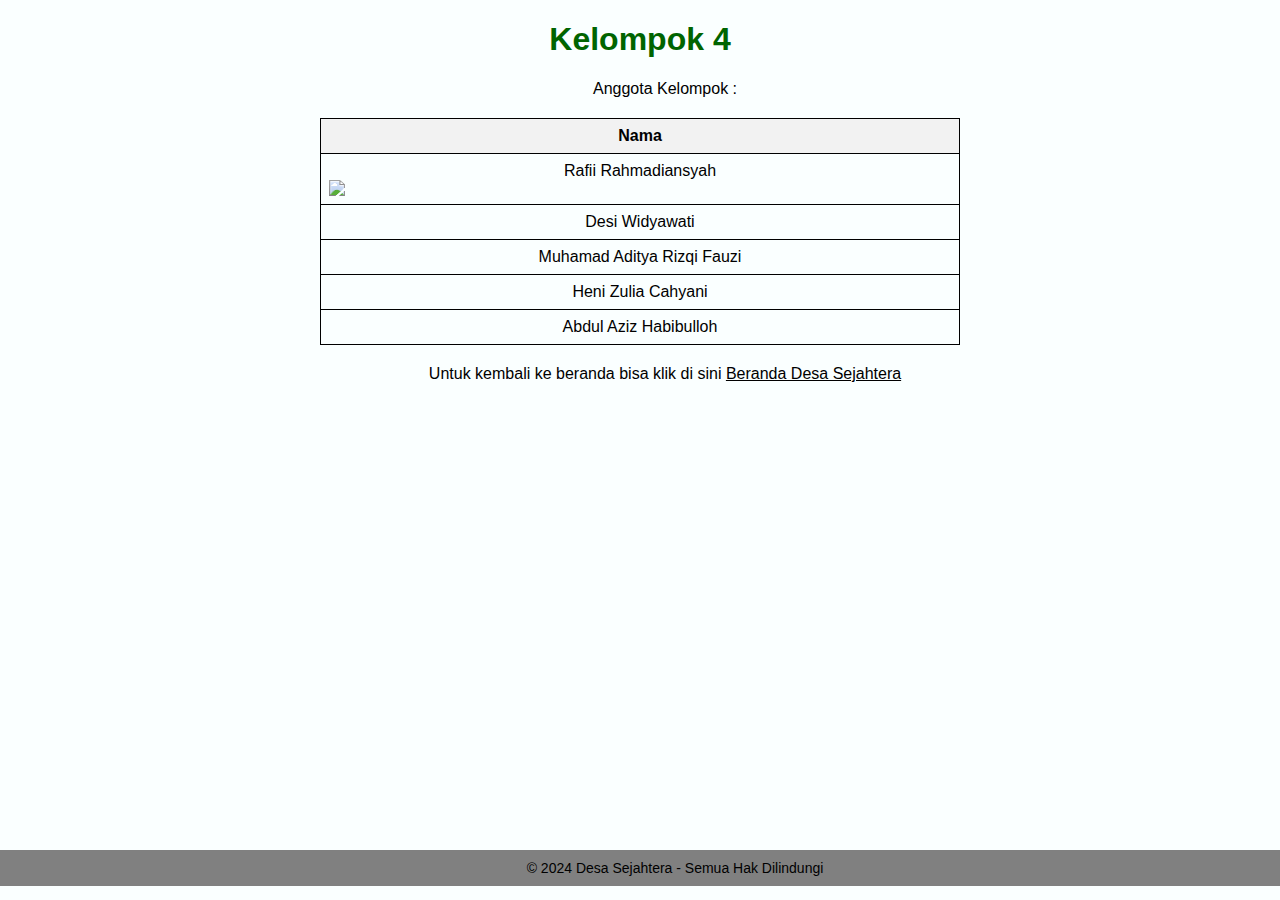
==== informasikelompok.html @ 8d7cf3e1 "updated css" ====
<!DOCTYPE html>
<html lang = "id">
<head>
    <meta charset="UTF-8" />
    <title>Biodata Kelompok</title>
    <meta charset="UTF-8">
    <meta name="viewport" content="width=device-width, initial-scale=1.0">
    <link rel="stylesheet" href="style.css">
    <style>
        h1 {
            color : darkgreen;
        }
        p {
            text-align: center;
            color : rgb(0, 0, 0)
        }
        footer {
            position: fixed;
        }
        body {
            text-align: center;
            background-color : rgb(250, 255, 255)
        }
        div {
            color: rgb(0, 0, 0)
        }
        table {
            border-collapse : collapse;
            width : 50%;
            margin : 20px auto; 
        }
        th, td {
            border : 1px solid black; 
            padding : 8px;
            text-align : center;
        }
        th {
            background-color : #f2f2f2;
        }
        .container {
            text-align: center;
        }
    </style>
</head>
<body>
    <div class="container">
        <table>
            <h1 center>Kelompok 4</h1>
            <p>Anggota Kelompok :</p>
            <tr>
                <th>Nama</th>
            </tr>
            <tr>
                <td>Rafii Rahmadiansyah<img src= "23104410052.jpg"></td>
            </tr>
            <tr>
                <td>Desi Widyawati</td>
            </tr>
            <tr>
                <td>Muhamad Aditya Rizqi Fauzi</td>
            </tr>
            <tr>
                <td>Heni Zulia Cahyani</td>
            </tr>
            <tr>
                <td>Abdul Aziz Habibulloh</td>
            </tr>
        </table>
    </div>
<p class="home-link">
    Untuk kembali ke beranda bisa klik di sini <a href = index.html style="color: rgb(0, 0, 0);">Beranda Desa Sejahtera
</p>
     <footer>
        <p class="footer">© 2024 Desa Sejahtera - Semua Hak Dilindungi</p>
    </footer>
</body>
</html>
---- style.css ----
body {
    font-family: Arial, sans-serif;
    background-color: #f4f4f4;
    color: #333;
}

h1 {
    color: #b8b8b8;
    text-align: center;
}

.footer {
    background-color: #808080;
    color: black;
    padding: 10px;
    text-align: center;
    font-size: 14px;
    font-family: Arial, sans-serif;
    position: fixed;
    bottom: 0;
    width: 100%;
    
  }
/* Atur html dan body agar tidak ada margin default */
html, body {
    margin: 0;
    padding: 0;
    box-sizing: border-box;
}

/* Navbar agar memenuhi lebar layar */
.navbar {
    padding: 10px;
    background-color: darkgreen; /* Set background color to gray */
    color: white;
    width: 100vw;
    box-sizing: border-box;
    margin-bottom: 20px;
    display: flex;            /* Menggunakan flex untuk mengatur link */
    justify-content: center;   /* Mengatur link ke tengah */
}

.navbar a {
    text-decoration: none;
    color: black;              /* Mengubah warna link menjadi putih */
    padding: 10px 15px;        /* Memberikan padding agar ada ruang di sekeliling link */
    display: inline-block;     /* Mengubah link menjadi inline-block */
}

/* Style untuk div di atas gambar */


figure {
    display: block;
    text-align: center;
    margin: 0 auto;
    width: 60%;
}

figcaption {
    font-style: italic;
    font-size: 14px;
    color: #555;
    margin-top: 5px;
}

img {
    display: block;
    margin: 0 auto;
}

.back-link {
    position: absolute; /* Memungkinkan untuk menempatkan di kiri atas */
    top: 20px; /* Jarak dari atas */
    left: 20px; /* Jarak dari kiri */
    color: blue; /* Warna link */
    text-decoration: none; /* Menghilangkan garis bawah */
    font-size: 18px; /* Ukuran font link */
}
.back-link:hover {
    text-decoration: underline; /* Garis bawah saat hover */
}

p {
    text-indent : 50px;
}
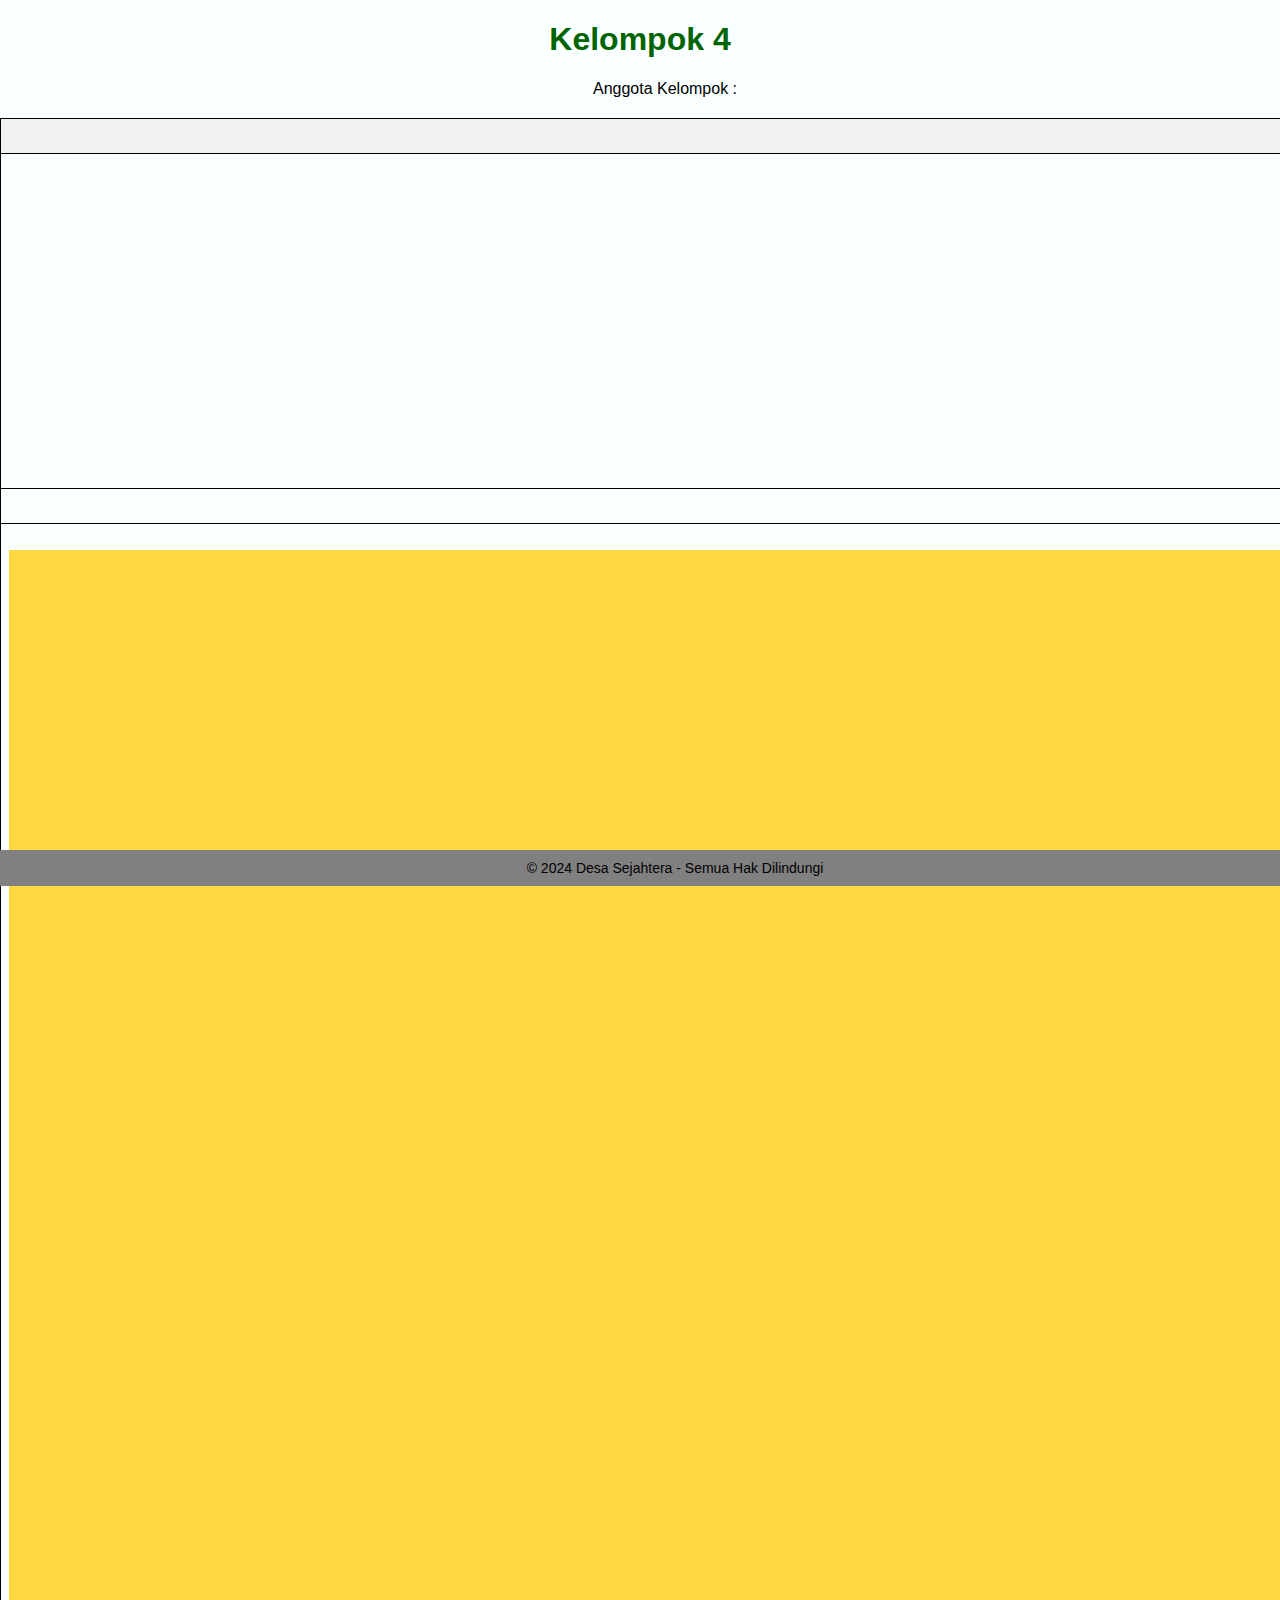
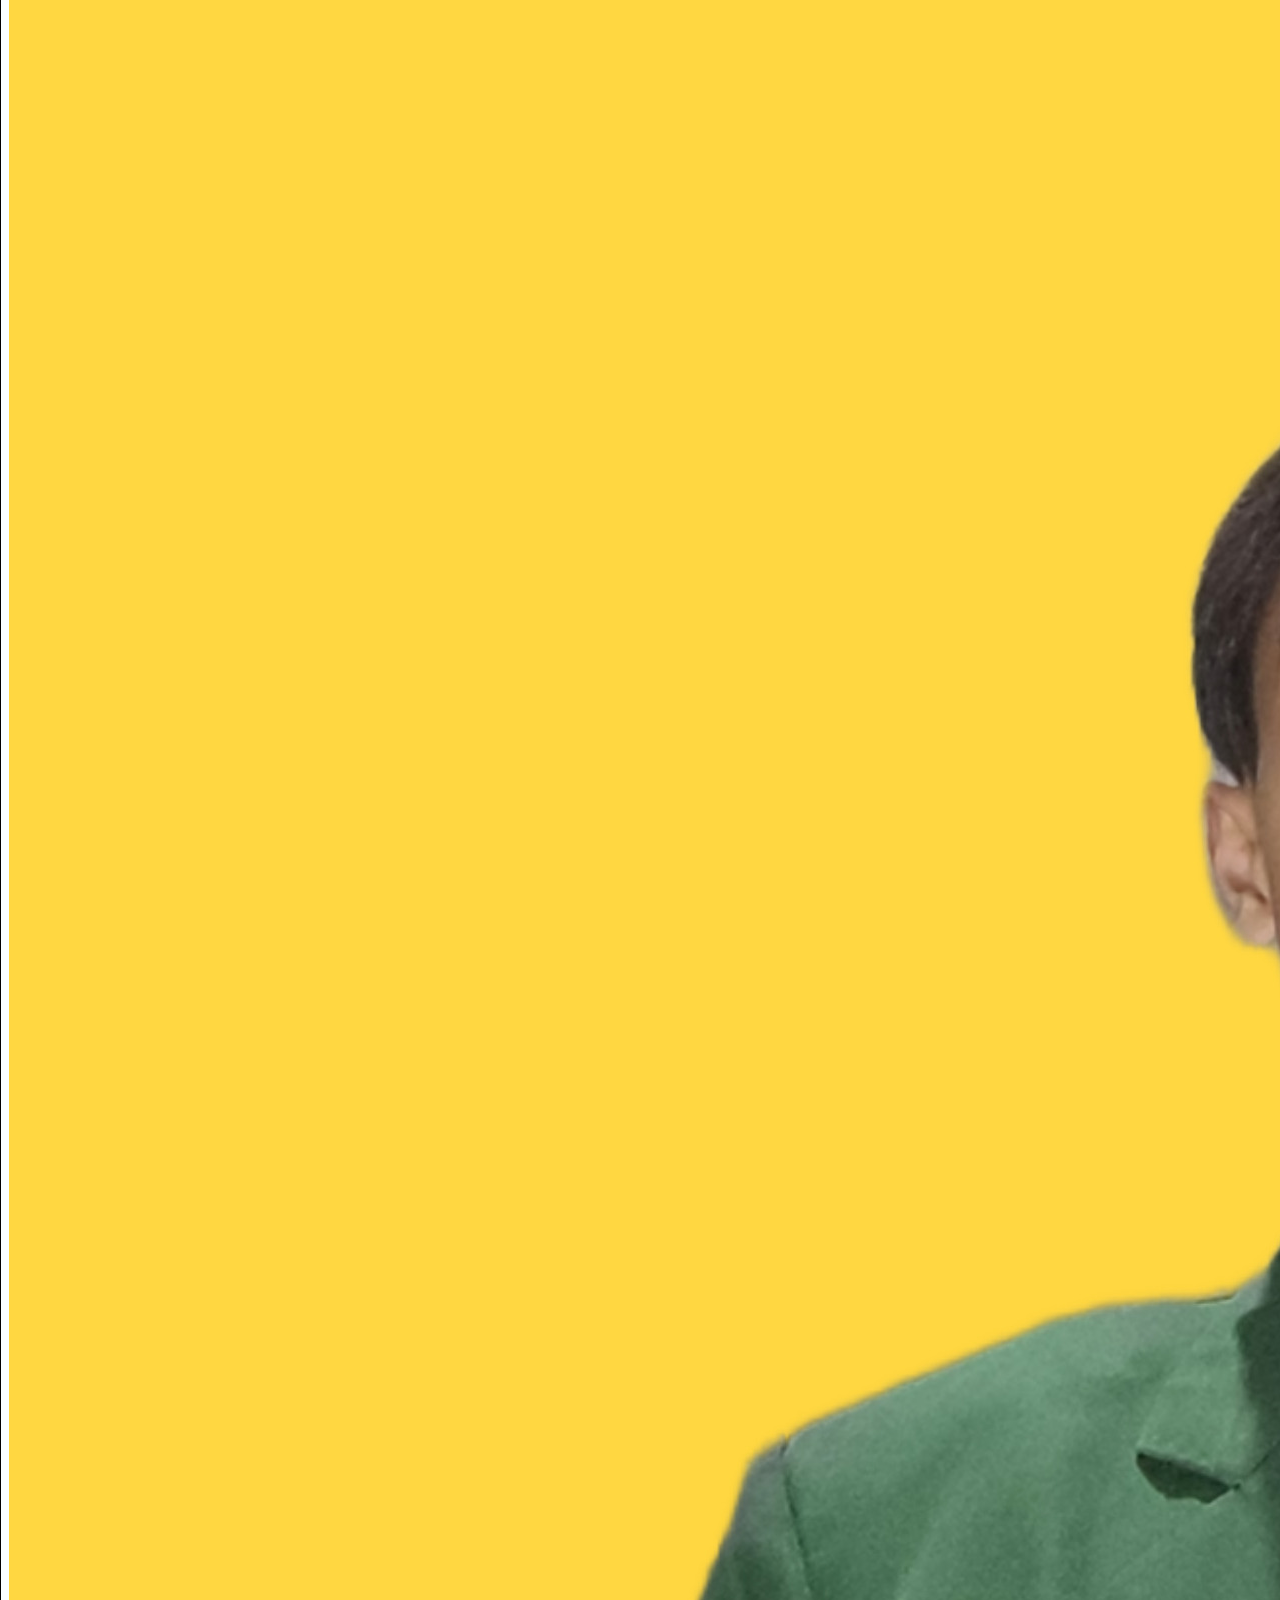
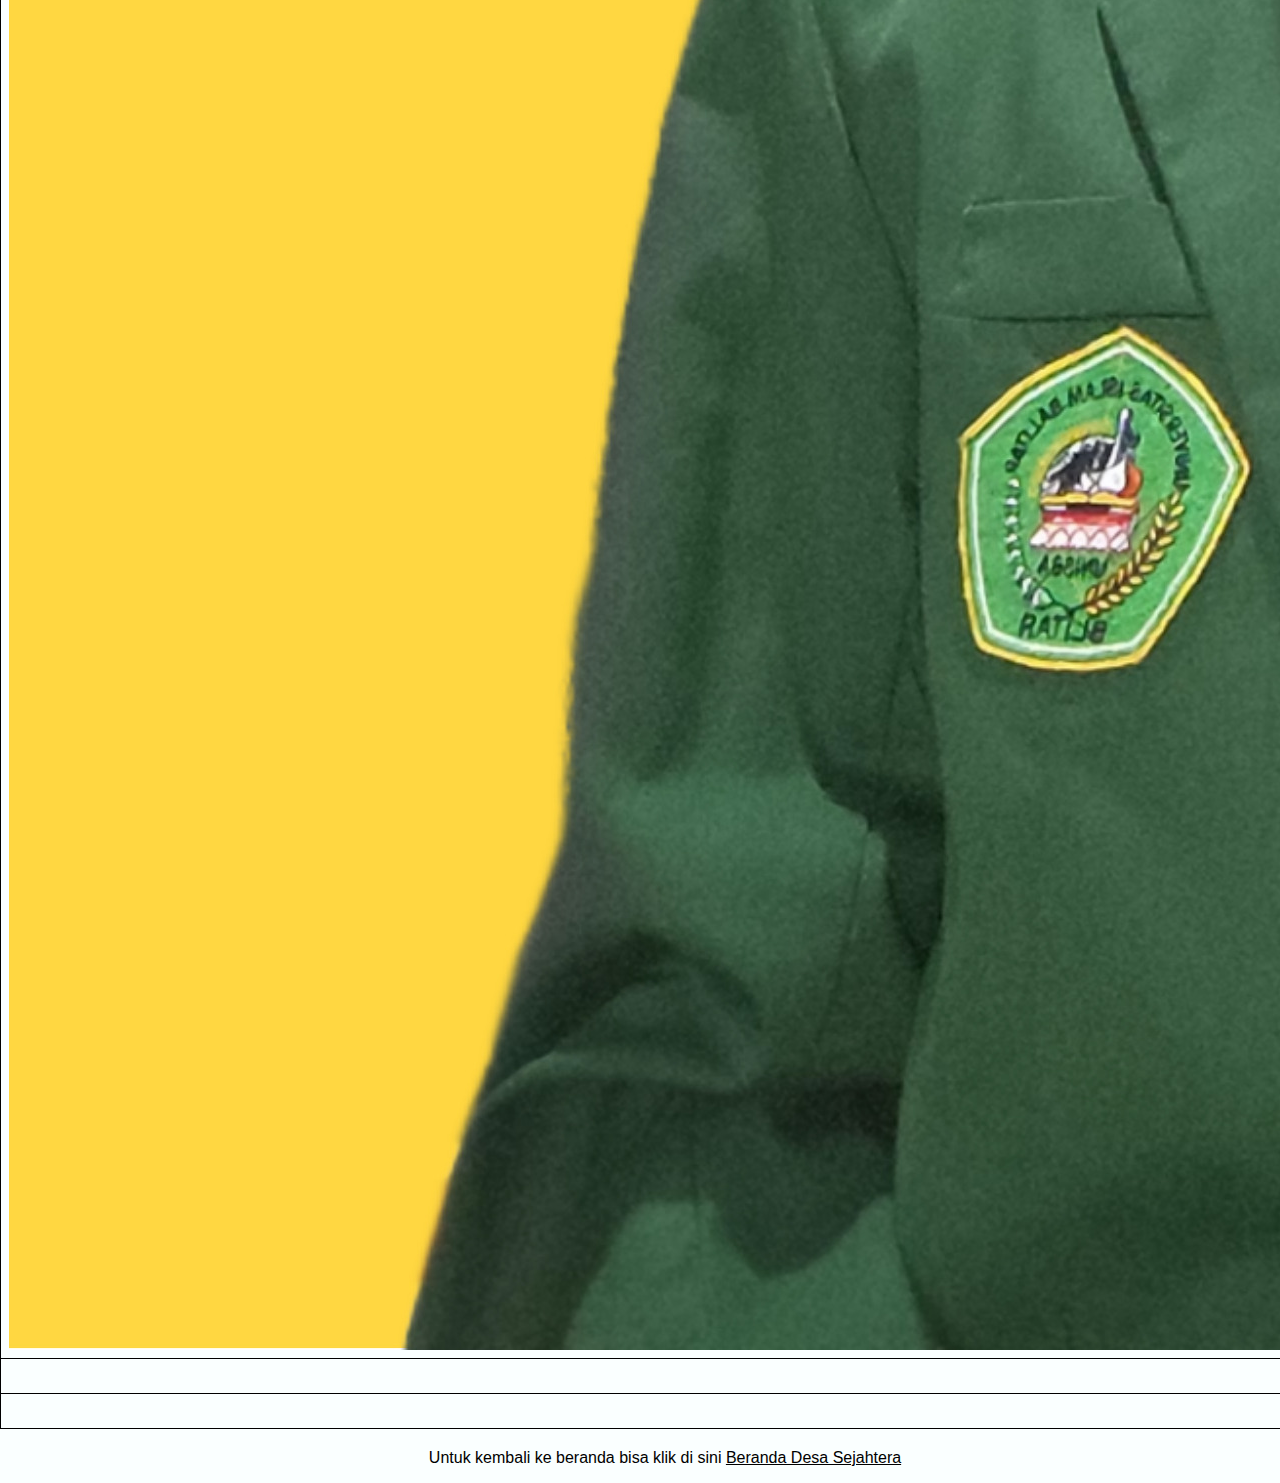
==== commit 3db4483f: "biodata fix" ====
--- a/informasikelompok.html
+++ b/informasikelompok.html
@@ -57,7 +57,7 @@
                 <td>Desi Widyawati</td>
             </tr>
             <tr>
-                <td>Muhamad Aditya Rizqi Fauzi</td>
+                <td>Muhamad Aditya Rizqi Fauzi<img src= "23104410079.jpg"></td>
             </tr>
             <tr>
                 <td>Heni Zulia Cahyani</td>
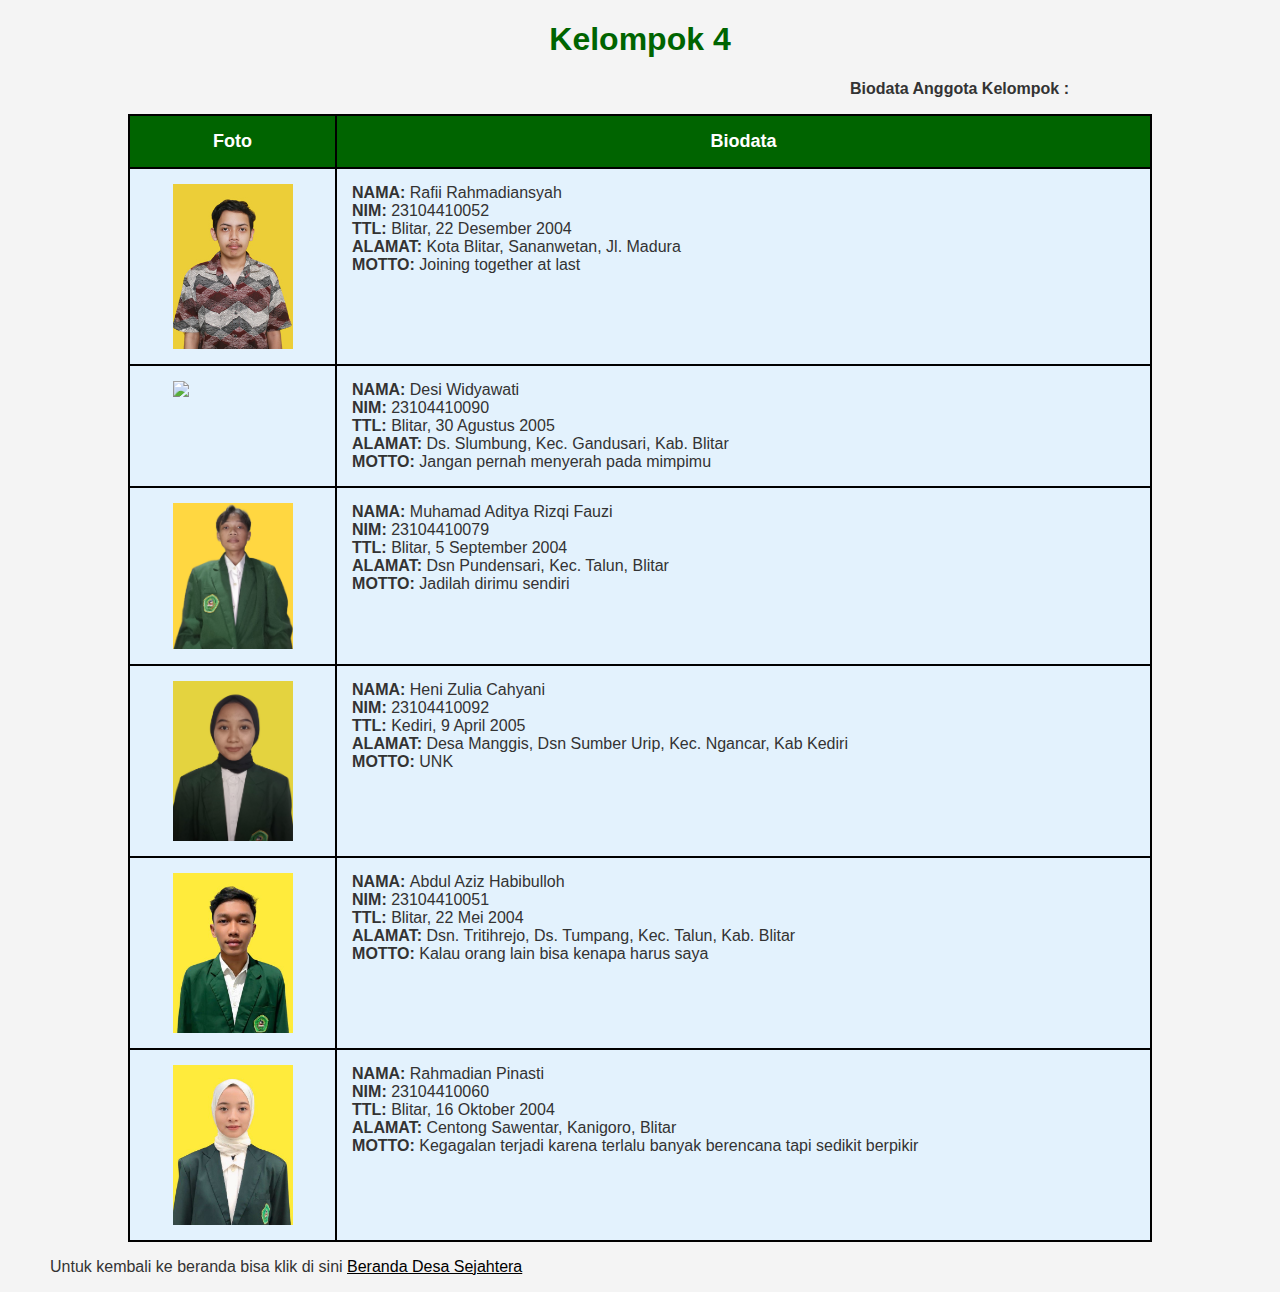
==== commit c85412bf: "biodata update" ====
--- a/informasikelompok.html
+++ b/informasikelompok.html
@@ -7,38 +7,52 @@
     <meta name="viewport" content="width=device-width, initial-scale=1.0">
     <link rel="stylesheet" href="style.css">
     <style>
+        body {
+            font-family: Arial, sans-serif;
+            background-color: #f4f4f4;
+        }
         h1 {
             color : darkgreen;
         }
-        p {
+        h2 {
             text-align: center;
-            color : rgb(0, 0, 0)
-        }
-        footer {
-            position: fixed;
-        }
-        body {
-            text-align: center;
-            background-color : rgb(250, 255, 255)
-        }
-        div {
-            color: rgb(0, 0, 0)
+            color: darkgreen;
         }
         table {
-            border-collapse : collapse;
-            width : 50%;
-            margin : 20px auto; 
+            width: 80%;
+            margin: 0 auto;
+            border-collapse: collapse;
+            background-color: #e3f2fd;
+        }
+        th {
+            background-color: darkgreen;
+            color: white;
+            padding: 10px;
+            text-align: center;
+            font-size: 18px;
+        }
+        td {
+            padding: 15px;
+            vertical-align: top;
+            border-top: 1px solid #ddd;
         }
         th, td {
-            border : 1px solid black; 
-            padding : 8px;
-            text-align : center;
+            border: 2px solid black;
+            padding: 15px;
         }
-        th {
-            background-color : #f2f2f2;
+        .photo {
+            text-align: center;
         }
-        .container {
-            text-align: center;
+        .photo img {
+            width: 120px;
+            height: auto;
+            border-radius: 5px;
+        }
+        .biodata {
+            font-size: 16px;
+        }
+        .biodata b {
+            font-weight: bold;
         }
     </style>
 </head>
@@ -46,32 +60,75 @@
     <div class="container">
         <table>
             <h1 center>Kelompok 4</h1>
-            <p>Anggota Kelompok :</p>
+            <p style="text-indent: 850px"><strong>Biodata Anggota Kelompok :</strong></p>
             <tr>
-                <th>Nama</th>
+                <th>Foto</th>
+                <th>Biodata</th>
             </tr>
             <tr>
-                <td>Rafii Rahmadiansyah<img src= "23104410052.jpg"></td>
+                <td><img src= "RAFII.jpg" width="120"></td>
+                <td>
+                    <strong>NAMA: </strong>Rafii Rahmadiansyah<br>
+                    <strong>NIM: </strong>23104410052<br>
+                    <strong>TTL: </strong>Blitar, 22 Desember 2004<br>
+                    <strong>ALAMAT: </strong>Kota Blitar, Sananwetan, Jl. Madura<br>
+                    <strong>MOTTO: </strong> Joining together at last
+                </td>
             </tr>
             <tr>
-                <td>Desi Widyawati</td>
+                <td><img src="DESI.JPG" width="120"></td>
+                <td>
+                    <strong>NAMA: </strong>Desi Widyawati<br>
+                    <strong>NIM: </strong>23104410090<br>
+                    <strong>TTL: </strong>Blitar, 30 Agustus 2005<br>
+                    <strong>ALAMAT: </strong>Ds. Slumbung, Kec. Gandusari, Kab. Blitar<br>
+                    <strong>MOTTO: </strong>Jangan pernah menyerah pada mimpimu<br>
+                </td>
             </tr>
             <tr>
-                <td>Muhamad Aditya Rizqi Fauzi<img src= "23104410079.jpg"></td>
+                <td><img src= "ADIT.jpg" width="120"></td>
+                <td>
+                    <strong>NAMA: </strong>Muhamad Aditya Rizqi Fauzi<br>
+                    <strong>NIM: </strong>23104410079<br>
+                    <strong>TTL: </strong>Blitar, 5 September 2004<br>
+                    <strong>ALAMAT: </strong> Dsn Pundensari, Kec. Talun, Blitar<br>
+                    <strong>MOTTO: </strong>Jadilah dirimu sendiri<br>
+                </td>
             </tr>
             <tr>
-                <td>Heni Zulia Cahyani</td>
+                <td><img src="HENI.jpg" width="120"></td>
+                <td>
+                    <strong>NAMA: </strong>Heni Zulia Cahyani<br>
+                    <strong>NIM: </strong>23104410092<br>
+                    <strong>TTL: </strong> Kediri, 9 April 2005<br>
+                    <strong>ALAMAT: </strong> Desa Manggis, Dsn Sumber Urip, Kec. Ngancar, Kab Kediri<br>
+                    <strong>MOTTO: </strong> UNK
+                </td>
             </tr>
             <tr>
-                <td>Abdul Aziz Habibulloh</td>
+                <td><img src="AZIZ.jpg" width="120"></td>
+                <td>
+                    <strong>NAMA: </strong>Abdul Aziz Habibulloh<br>
+                    <strong>NIM: </strong>23104410051<br>
+                    <strong>TTL: </strong>Blitar, 22 Mei 2004<br>
+                    <strong>ALAMAT: </strong>Dsn. Tritihrejo, Ds. Tumpang, Kec. Talun, Kab. Blitar<br>
+                    <strong>MOTTO: </strong>Kalau orang lain bisa kenapa harus saya<br>
+                </td>
             </tr>
+            <tr>
+                <td><img src="INEZ.jpg" width="120"></td>
+                <td>
+                    <strong>NAMA: </strong>Rahmadian Pinasti<br>
+                    <strong>NIM: </strong>23104410060<br>
+                    <strong>TTL: </strong>Blitar, 16 Oktober 2004<br>
+                    <strong>ALAMAT: </strong>Centong Sawentar, Kanigoro, Blitar<br>
+                    <strong>MOTTO: </strong>Kegagalan terjadi karena terlalu banyak berencana tapi sedikit berpikir<br>
+                </td>
+            </tr>            
         </table>
     </div>
 <p class="home-link">
     Untuk kembali ke beranda bisa klik di sini <a href = index.html style="color: rgb(0, 0, 0);">Beranda Desa Sejahtera
 </p>
-     <footer>
-        <p class="footer">© 2024 Desa Sejahtera - Semua Hak Dilindungi</p>
-    </footer>
 </body>
 </html>--- a/style.css
+++ b/style.css
@@ -31,7 +31,7 @@
 /* Navbar agar memenuhi lebar layar */
 .navbar {
     padding: 10px;
-    background-color: darkgreen; /* Set background color to gray */
+    background-color: darkgreen; /* Set warna background menjadi hijau tua */
     color: white;
     width: 100vw;
     box-sizing: border-box;
@@ -42,7 +42,7 @@
 
 .navbar a {
     text-decoration: none;
-    color: black;              /* Mengubah warna link menjadi putih */
+    color: black;              /* Mengubah warna link menjadi hitam */
     padding: 10px 15px;        /* Memberikan padding agar ada ruang di sekeliling link */
     display: inline-block;     /* Mengubah link menjadi inline-block */
 }
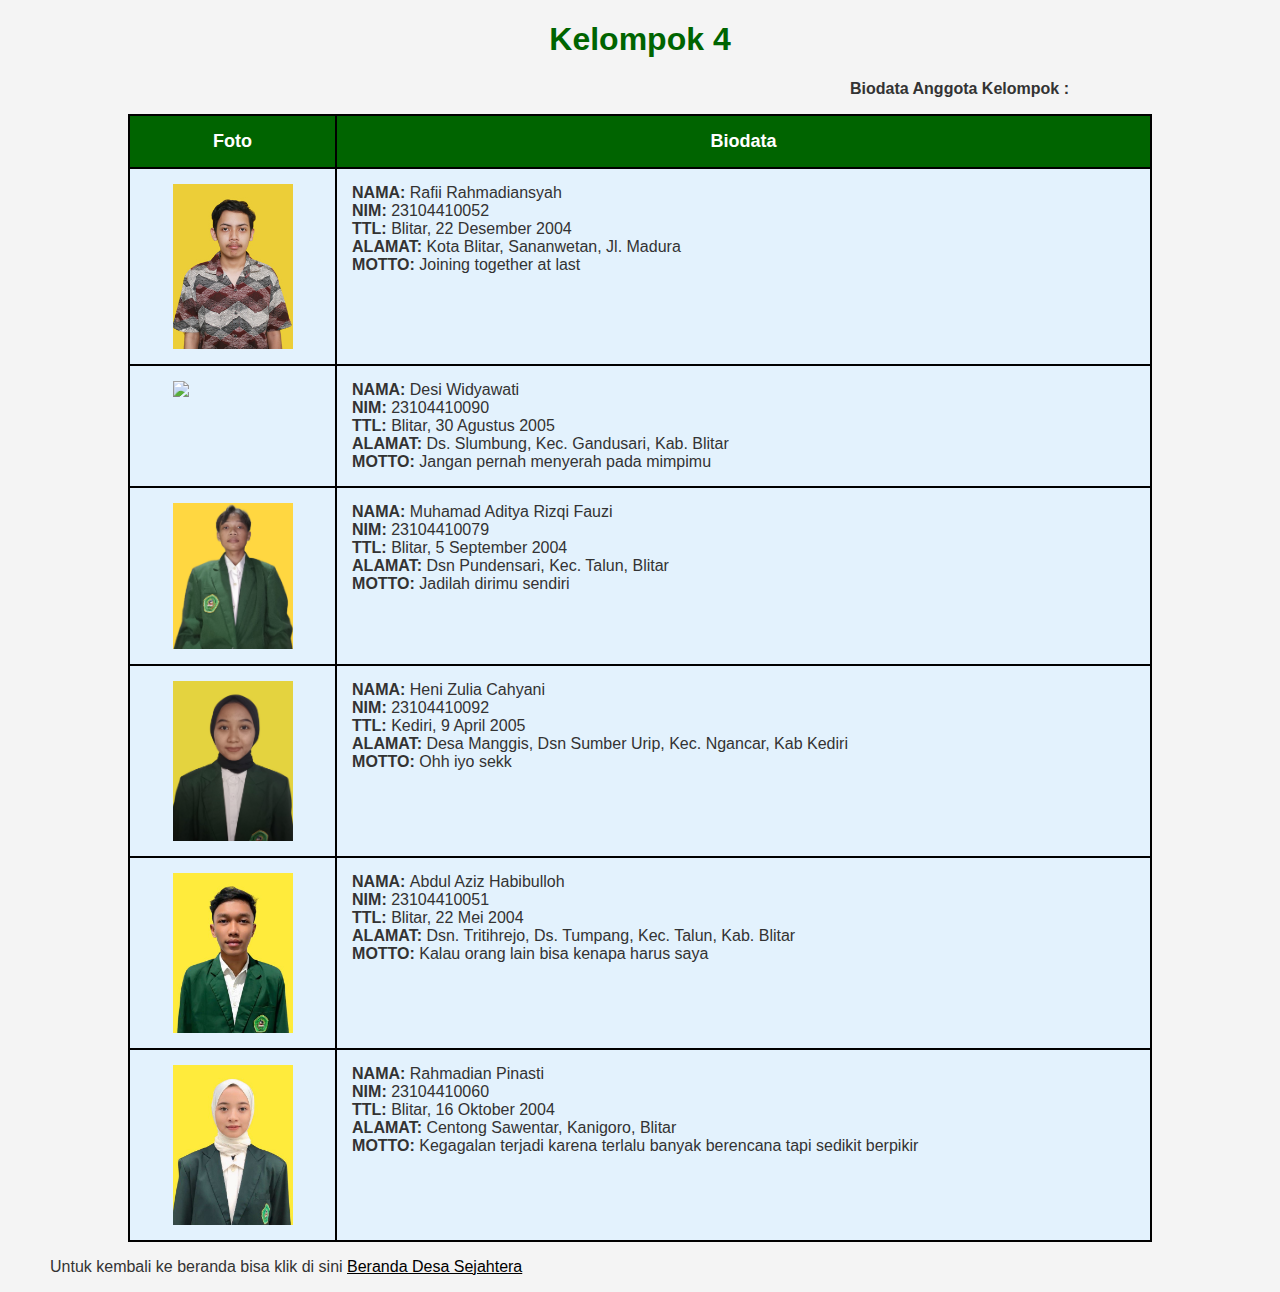
==== commit b4ef7972: "biodata update" ====
--- a/informasikelompok.html
+++ b/informasikelompok.html
@@ -102,7 +102,7 @@
                     <strong>NIM: </strong>23104410092<br>
                     <strong>TTL: </strong> Kediri, 9 April 2005<br>
                     <strong>ALAMAT: </strong> Desa Manggis, Dsn Sumber Urip, Kec. Ngancar, Kab Kediri<br>
-                    <strong>MOTTO: </strong> UNK
+                    <strong>MOTTO: </strong> Ohh iyo sekk
                 </td>
             </tr>
             <tr>
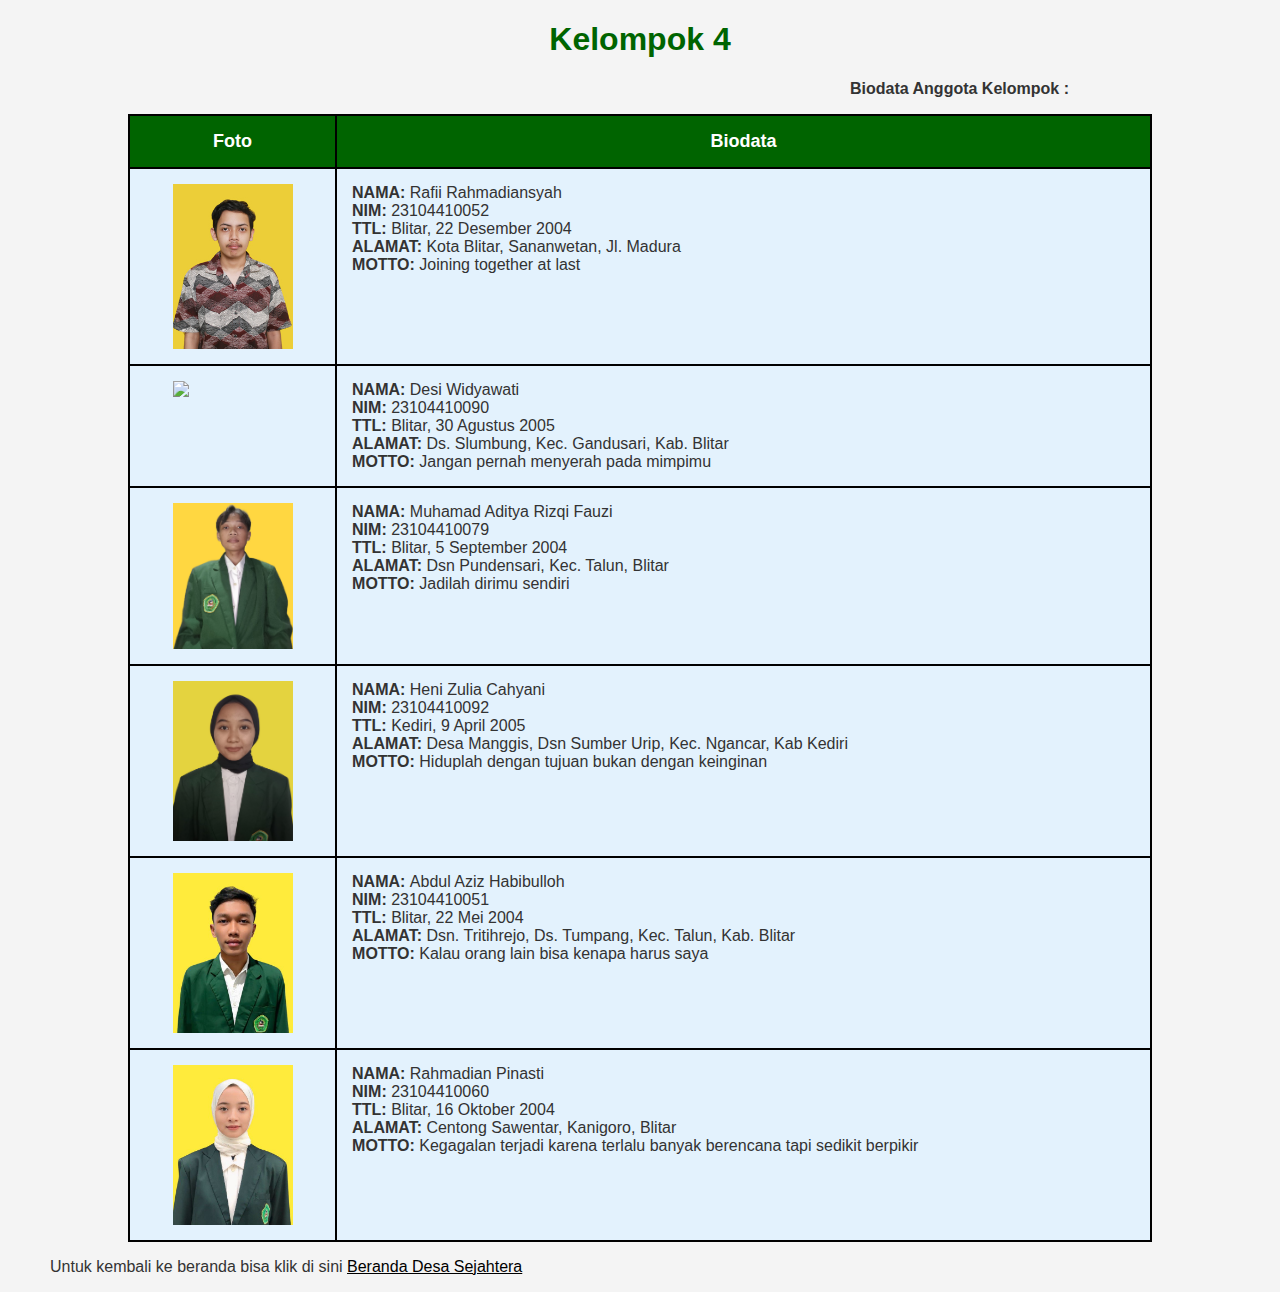
==== commit d4ae522d: "bio update" ====
--- a/informasikelompok.html
+++ b/informasikelompok.html
@@ -102,7 +102,7 @@
                     <strong>NIM: </strong>23104410092<br>
                     <strong>TTL: </strong> Kediri, 9 April 2005<br>
                     <strong>ALAMAT: </strong> Desa Manggis, Dsn Sumber Urip, Kec. Ngancar, Kab Kediri<br>
-                    <strong>MOTTO: </strong> Ohh iyo sekk
+                    <strong>MOTTO: </strong> Hiduplah dengan tujuan bukan dengan keinginan
                 </td>
             </tr>
             <tr>
